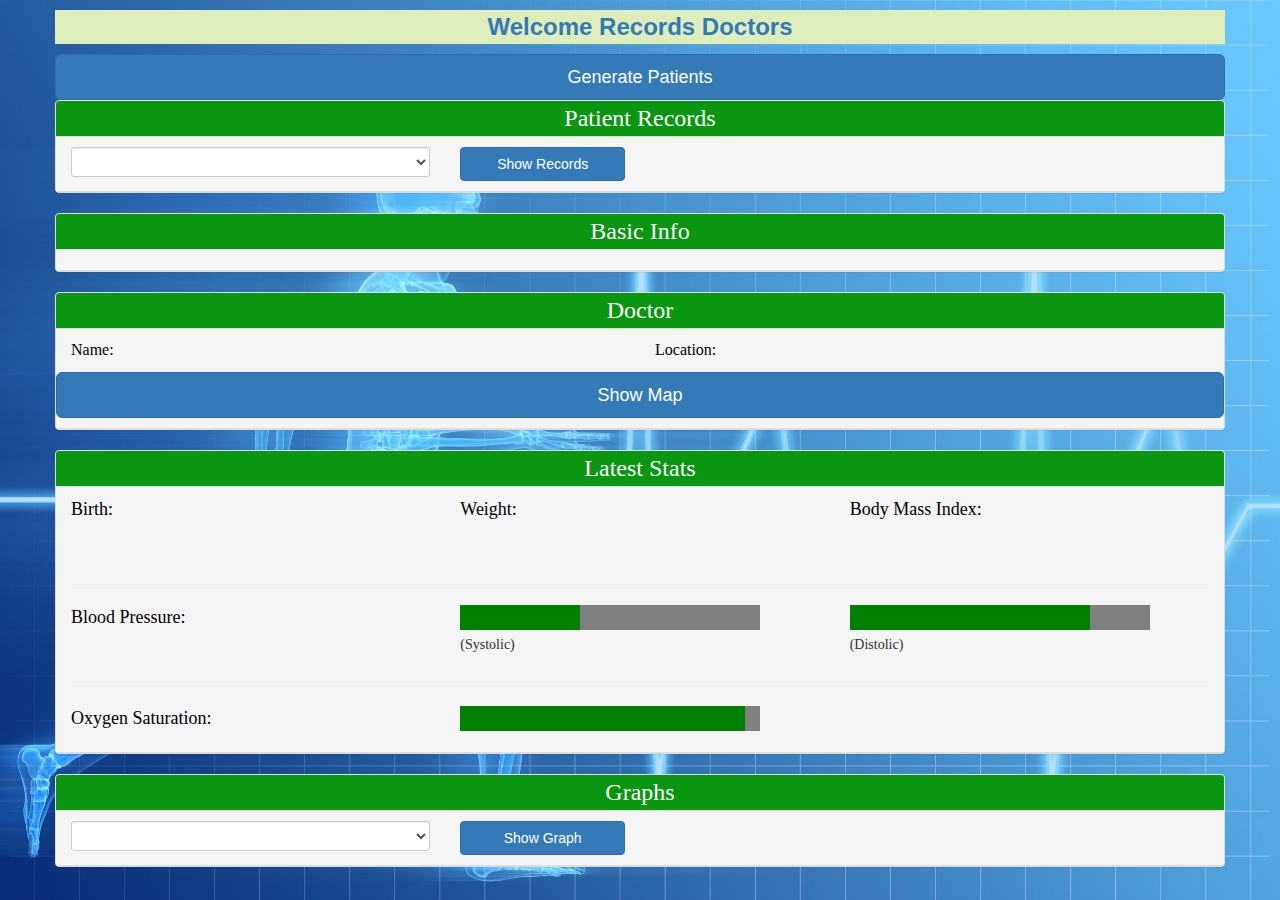
==== index.html @ b98ecace "Commit #119" ====
<!DOCTYPE html>
<html>
	<head>
		<meta http-equiv="Content-Type" content="text/html; charset=UTF-8"/>
		<title> EHR [63130192] </title>
		<link rel="Icon" href="pics/records.ico"/>
		<script src="http://ajax.googleapis.com/ajax/libs/jquery/2.1.0/jquery.min.js"></script>
		<link href="http://maxcdn.bootstrapcdn.com/bootstrap/3.3.1/css/bootstrap.min.css" rel="stylesheet">
		<script src="http://maxcdn.bootstrapcdn.com/bootstrap/3.3.1/js/bootstrap.min.js"></script>
		<script src="demo.js"></script>
		<link rel="StyleSheet" type="text/css" href="style.css" />
	</head>
	<body>

<!-- Patient - Container - Generate -->

		<div class="container">
			<div class="row" id="navbar">
				<div id="navigation"> 
				<ul> 
					<li><a href="welcome.html"> Welcome </a></li>
					<li><a href="index.html"> Records </a></li> 
					<li><a href="doctors.html"> Doctors </a></li> 
				</ul>   
				</div>
			</div>
			<div class="row">
				<center>
					<button type="button" class="btn btn-primary btn-lg btn-block" onclick="patients()"> Generate Patients </button>
				</center>
			</div>

<!-- Patient - Container - Patient Select -->

			<div class="row">
				<div class="panel panel-default">
					<div class="panel-heading", id="background_01">
						<div class="row">
							<p class="style_01"> Patient Records </p>
						</div>
					</div>
					<div class="panel-heading">
						<div class="row">
							<div class="col-lg-4 col-md-4 col-sm-4"><select class="form-control input-sm" id="Info"><option value=""></option></select></div>
							<div class="col-lg-2 col-md-2 col-sm-2">
								<button type="button" class="btn btn-primary btn-block" onclick="displayInfo()"> Show Records </button><span id="patients"></span>
							</div>
						</div>
					</div>
				</div>
			</div>
				
<!-- Patient - Container - Info -->
				
			<div class="row">
				<div class="panel panel-default">
					<div class="panel-heading", id="background_01">
						<div class="row">
							<p class="style_01"> Basic Info </p>
						</div>
					</div>
					<div class="panel-heading">
						<div class="col-lg-3 col-md-3 col-sm-3" id="patient"></div>
						<div class="col-lg-6 col-md-6 col-sm-6" id="data"></div>
						<div class="col-lg-3 col-md-3 col-sm-3" id="nurse"></div>
					</div>
				</div>
			</div>

<!-- Patient - Container - Doctors -->

			<div class="row">
				<div class="panel panel-default">
					<div class="panel-heading", id="background_01">
						<div class="row">
							<p class="style_01"> Doctor </p>
						</div>
					</div>
					<div class="panel-heading">
						<div class="row">
							<div class="col-lg-6 col-md-6 col-sm-6">
								<p class="style_02"> Name: </p>
								<p class="style_03" id="doc_name"></p>
							</div>
							<div class="col-lg-6 col-md-6 col-sm-6">
								<p class="style_02"> Location: </p>
								<p class="style_03" id="doc_loca"></p>
							</div>
						</div>
						<div class="row">
							<button type="button" class="btn btn-primary btn-lg btn-block" onclick=""> Show Map </button><span id="patients"></span>
						</div>
					</div>
				</div>
			</div>

<!-- Patient - Container - Stats -->

			<div class="row">
				<div class="panel panel-default">
					<div class="panel-heading", id="background_01">
						<div class="row">
							<p class="style_01"> Latest Stats </p>
						</div>
					</div>
					<div class="panel-heading">
						<div class="row">
							<div class="col-lg-12 col-md-12 col-sm-12">
								<div class="row" style="min-height: 67px;">
									<div class="col-lg-4 col-md-4 col-sm-4 bordered centered">
										<p class="style_03"> Birth: </p>
										<div class="value patient-age-years"></div>
									</div>
									<div class="col-lg-4 col-md-4 col-sm-4 bordered centered">
										<p class="style_03"> Weight: </p>
										<div class="value patient-weight"></div>
									</div>
									<div class="col-lg-4 col-md-4 col-sm-4 centered">
										<p class="style_03"> Body Mass Index: </p>
										<div class="value patient-bmi"></div>
									</div>
								</div>
							</div>
						</div>
						<hr>
						<div class="row">
							<div class="col-lg-12 col-md-12 col-sm-12">
								<div class="row">
									<div class="col-lg-4 col-md-4 col-sm-4 centered">
										<p class="style_03"> Blood Pressure: </p>
										<div class="value last-bp"></div>
									</div>
									<div class="col-lg-4 col-md-4 col-sm-4 centered">
										<div class="Progress">
											<progress id="progress" value="80" max="200"></progress>
										</div>
										<p class="style_05"> (Systolic) </p>
									</div>
									<div class="col-lg-4 col-md-4 col-sm-4 centered">
										<div class="Progress">
											<progress id="progress" value="160" max="200"></progress>
										 </div>
										<p class="style_05"> (Distolic) </p>
									</div>
								</div>
							</div>
						</div>
						<hr>
						<div class="row">
							<div class="col-lg-12 col-md-12 col-sm-12">
								<div class="row">
									<div class="col-md-4">
										<p class="style_03"> Oxygen Saturation: </p>
										<div class="value last-spo2"></div>
									</div>
									<div class="col-md-8">
										<div class="Progress">
											<progress id="progress" value="190" max="200"></progress>
										</div>
									</div>
								</div>
							</div>
						</div>
					</div>
				</div>
			</div>

<!-- Patient - Container - Graphs -->

			<div class="row">
				<div class="panel panel-default">
					<div class="panel-heading", id="background_01">
						<div class="row">
							<p class="style_01"> Graphs </p>
						</div>
					</div>
					<div class="panel-heading">
						<div class="row">
							<div class="col-lg-4 col-md-4 col-sm-4"><select class="form-control input-sm" id="graphs"><option value=""></option></select></div>
							<div class="col-lg-2 col-md-2 col-sm-2">
								<button type="button" class="btn btn-primary btn-block" onclick="displayGraphs()"> Show Graph </button><span id="graph-generator"></span>
							</div>
						</div>
					</div>
				</div>
			</div>
		</div>
	</body>
</html>
---- style.css ----
body {
    margin : 0;
    background : url(pics/background.png);
	background-attachment : fixed;
	background-size : 100%;
	background-repeat : no-repeat;
}

progress {
    background-color : #0000FF;
    border: 0 ;
    width : 300px;
    height : 25px;
    border-radius : 10px;
}

.style_01 {
	font-family : 'Cambria';
    font-size : 24px;
    color : #FFFFFF;
    text-align : center;
    margin-top : -10px;
}

.style_02 {
	font-family : 'Cambria';
    font-size : 16px;
    color : #000000;
}

.style_03 {
	font-family : 'Cambria';
    font-size : 18px;
    color : #000000;
}

.style_04 {
	font-family : 'Cambria';
    font-size : 20px;
    color : #000000;
}

.style_05 {
	font-family : 'Cambria';
    font-size : 14px;
    color : #2E2E2E;
}

#navbar {
    padding-top : 10px;
    padding-bottom : 10px;
}

#background_01 {
	height : 36px;
	background-color : #0A9611;
}

#patient {
	padding : 0;
	margin : 0;
}

#nurse {
	padding : 0;
	margin : 0;
}

#navigation {
    margin : 0;
    background : #DDEEBB;
    width : 100%;
    text-align : center;
}

#navigation ul {
    list-style : none;
    margin : 0;
    padding : 0;
    overflow: hidden;
}

#navigation ul li {
    padding : 0;
    display : inline;
}

#navigation ul a:link{
    margin : 0;
    text-decoration : none;
    font-weight : bold;
    font-size : 24px;
}

#navigation ul a:active{ 
   margin: 0;
   padding: .3em .4em .3em .4em;
   text-decoration: none;
   font-weight: bold;
   font-size: 26px;
   color: #227755;
}

#navigation ul a:hover{
    margin: 0;
    font-weight: bold;
    font-size: 24px;
    color: #F6F0CC;
    background-color: #227755;
}
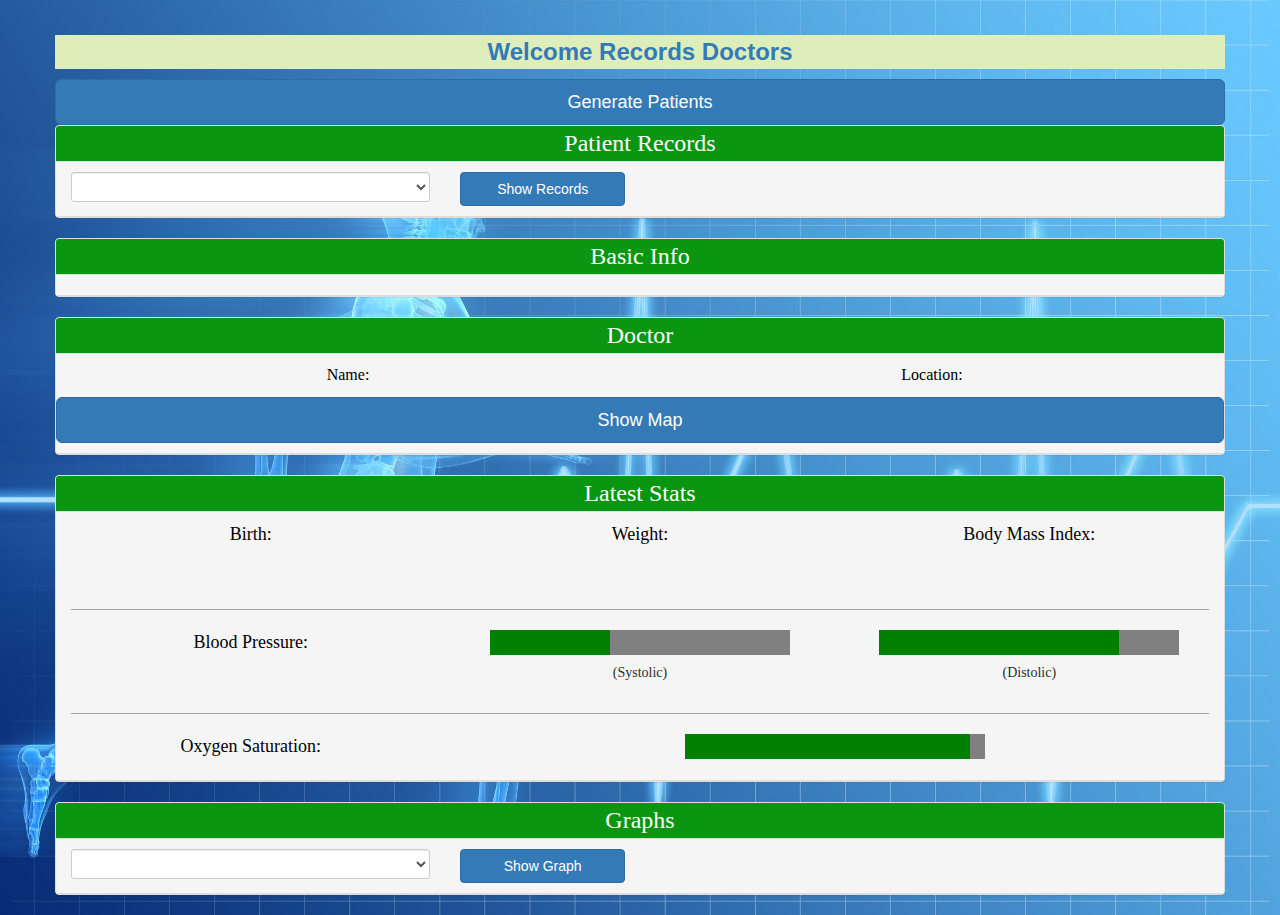
==== commit c50bbbe9: "Commit #129" ====
--- a/index.html
+++ b/index.html
@@ -14,7 +14,7 @@
 
 <!-- Patient - Container - Generate -->
 
-		<div class="container">
+		<div class="container" id="load">
 			<div class="row" id="navbar">
 				<div id="navigation"> 
 				<ul> 
--- a/style.css
+++ b/style.css
@@ -12,6 +12,11 @@
     width : 300px;
     height : 25px;
     border-radius : 10px;
+}
+
+hr {
+    background-color : #A4A4A4;
+    border-color : #A4A4A4;
 }
 
 .style_01 {
@@ -44,6 +49,43 @@
 	font-family : 'Cambria';
     font-size : 14px;
     color : #2E2E2E;
+}
+
+.style_06 {
+	font-family : 'Cambria';
+    font-size : 22px;
+    color : #000000;
+    text-align : center;
+}
+
+#load {
+    margin-top: 25px;
+    font-size: 21px;
+    text-align: center;
+    -webkit-animation: fadein 2s;
+    -moz-animation: fadein 2s;
+    -o-animation: fadein 2s;
+    animation: fadein 2s;
+}
+
+@keyframes fadein {
+    from { opacity: 0; }
+    to   { opacity: 1; }
+}
+
+@-moz-keyframes fadein {
+    from { opacity: 0; }
+    to   { opacity: 1; }
+}
+
+@-webkit-keyframes fadein {
+    from { opacity: 0; }
+    to   { opacity: 1; }
+}
+
+@-o-keyframes fadein {
+    from { opacity: 0; }
+    to   { opacity: 1; }
 }
 
 #navbar {
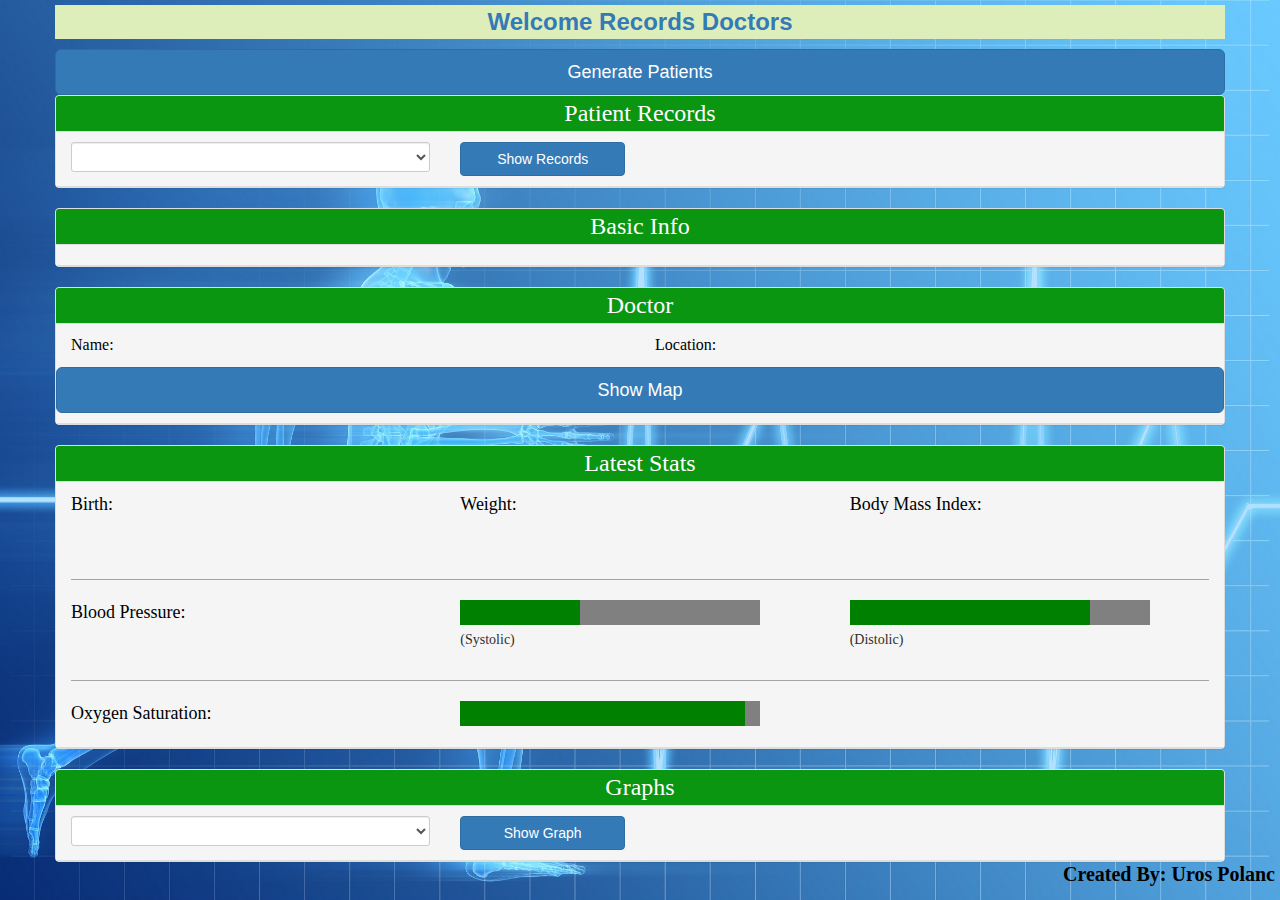
==== commit e507d0e3: "Commit #138" ====
--- a/index.html
+++ b/index.html
@@ -184,6 +184,11 @@
 					</div>
 				</div>
 			</div>
+			<div id="footer">
+				<div class="row">
+					<p class="style_07"> Created By: Uros Polanc </p>
+				</div>
+			</div>
 		</div>
 	</body>
 </html>
--- a/style.css
+++ b/style.css
@@ -58,14 +58,21 @@
     text-align : center;
 }
 
+.style_07 {
+	font-family : 'Cambria';
+    font-size : 20px;
+    font-weight : bold;
+    color : #000000;
+    text-align : right;
+    border : 1px;
+    border-color : #FFFFFF;
+}
+
 #load {
-    margin-top: 25px;
-    font-size: 21px;
-    text-align: center;
-    -webkit-animation: fadein 2s;
-    -moz-animation: fadein 2s;
-    -o-animation: fadein 2s;
-    animation: fadein 2s;
+    -webkit-animation: fadein 1s;
+    -moz-animation: fadein 1s;
+    -o-animation: fadein 1s;
+    animation: fadein 1s;
 }
 
 @keyframes fadein {
@@ -89,7 +96,7 @@
 }
 
 #navbar {
-    padding-top : 10px;
+    padding-top : 5px;
     padding-bottom : 10px;
 }
 
@@ -150,3 +157,11 @@
     color: #F6F0CC;
     background-color: #227755;
 }
+
+#footer {
+   position : absolute;
+   bottom : 20px;
+   right : 20px;
+   width : 100%;
+   height : 20px;
+}
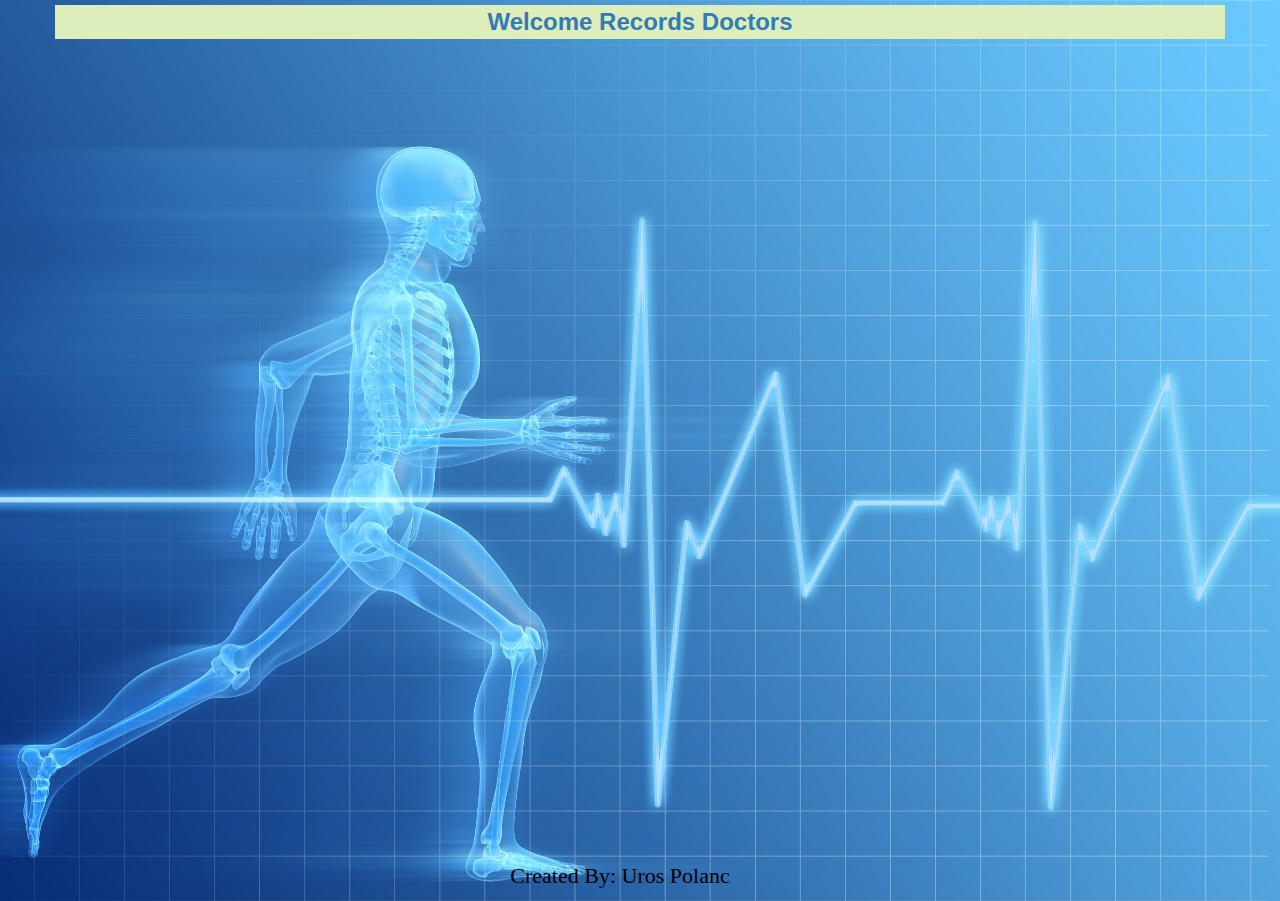
==== commit 3d792be4: "Commit #139" ====
--- a/index.html
+++ b/index.html
@@ -11,182 +11,19 @@
 		<link rel="StyleSheet" type="text/css" href="style.css" />
 	</head>
 	<body>
-
-<!-- Patient - Container - Generate -->
-
 		<div class="container" id="load">
 			<div class="row" id="navbar">
 				<div id="navigation"> 
 				<ul> 
-					<li><a href="welcome.html"> Welcome </a></li>
-					<li><a href="index.html"> Records </a></li> 
-					<li><a href="doctors.html"> Doctors </a></li> 
-				</ul>   
-				</div>
-			</div>
-			<div class="row">
-				<center>
-					<button type="button" class="btn btn-primary btn-lg btn-block" onclick="patients()"> Generate Patients </button>
-				</center>
-			</div>
-
-<!-- Patient - Container - Patient Select -->
-
-			<div class="row">
-				<div class="panel panel-default">
-					<div class="panel-heading", id="background_01">
-						<div class="row">
-							<p class="style_01"> Patient Records </p>
-						</div>
-					</div>
-					<div class="panel-heading">
-						<div class="row">
-							<div class="col-lg-4 col-md-4 col-sm-4"><select class="form-control input-sm" id="Info"><option value=""></option></select></div>
-							<div class="col-lg-2 col-md-2 col-sm-2">
-								<button type="button" class="btn btn-primary btn-block" onclick="displayInfo()"> Show Records </button><span id="patients"></span>
-							</div>
-						</div>
-					</div>
-				</div>
-			</div>
-				
-<!-- Patient - Container - Info -->
-				
-			<div class="row">
-				<div class="panel panel-default">
-					<div class="panel-heading", id="background_01">
-						<div class="row">
-							<p class="style_01"> Basic Info </p>
-						</div>
-					</div>
-					<div class="panel-heading">
-						<div class="col-lg-3 col-md-3 col-sm-3" id="patient"></div>
-						<div class="col-lg-6 col-md-6 col-sm-6" id="data"></div>
-						<div class="col-lg-3 col-md-3 col-sm-3" id="nurse"></div>
-					</div>
-				</div>
-			</div>
-
-<!-- Patient - Container - Doctors -->
-
-			<div class="row">
-				<div class="panel panel-default">
-					<div class="panel-heading", id="background_01">
-						<div class="row">
-							<p class="style_01"> Doctor </p>
-						</div>
-					</div>
-					<div class="panel-heading">
-						<div class="row">
-							<div class="col-lg-6 col-md-6 col-sm-6">
-								<p class="style_02"> Name: </p>
-								<p class="style_03" id="doc_name"></p>
-							</div>
-							<div class="col-lg-6 col-md-6 col-sm-6">
-								<p class="style_02"> Location: </p>
-								<p class="style_03" id="doc_loca"></p>
-							</div>
-						</div>
-						<div class="row">
-							<button type="button" class="btn btn-primary btn-lg btn-block" onclick=""> Show Map </button><span id="patients"></span>
-						</div>
-					</div>
-				</div>
-			</div>
-
-<!-- Patient - Container - Stats -->
-
-			<div class="row">
-				<div class="panel panel-default">
-					<div class="panel-heading", id="background_01">
-						<div class="row">
-							<p class="style_01"> Latest Stats </p>
-						</div>
-					</div>
-					<div class="panel-heading">
-						<div class="row">
-							<div class="col-lg-12 col-md-12 col-sm-12">
-								<div class="row" style="min-height: 67px;">
-									<div class="col-lg-4 col-md-4 col-sm-4 bordered centered">
-										<p class="style_03"> Birth: </p>
-										<div class="value patient-age-years"></div>
-									</div>
-									<div class="col-lg-4 col-md-4 col-sm-4 bordered centered">
-										<p class="style_03"> Weight: </p>
-										<div class="value patient-weight"></div>
-									</div>
-									<div class="col-lg-4 col-md-4 col-sm-4 centered">
-										<p class="style_03"> Body Mass Index: </p>
-										<div class="value patient-bmi"></div>
-									</div>
-								</div>
-							</div>
-						</div>
-						<hr>
-						<div class="row">
-							<div class="col-lg-12 col-md-12 col-sm-12">
-								<div class="row">
-									<div class="col-lg-4 col-md-4 col-sm-4 centered">
-										<p class="style_03"> Blood Pressure: </p>
-										<div class="value last-bp"></div>
-									</div>
-									<div class="col-lg-4 col-md-4 col-sm-4 centered">
-										<div class="Progress">
-											<progress id="progress" value="80" max="200"></progress>
-										</div>
-										<p class="style_05"> (Systolic) </p>
-									</div>
-									<div class="col-lg-4 col-md-4 col-sm-4 centered">
-										<div class="Progress">
-											<progress id="progress" value="160" max="200"></progress>
-										 </div>
-										<p class="style_05"> (Distolic) </p>
-									</div>
-								</div>
-							</div>
-						</div>
-						<hr>
-						<div class="row">
-							<div class="col-lg-12 col-md-12 col-sm-12">
-								<div class="row">
-									<div class="col-md-4">
-										<p class="style_03"> Oxygen Saturation: </p>
-										<div class="value last-spo2"></div>
-									</div>
-									<div class="col-md-8">
-										<div class="Progress">
-											<progress id="progress" value="190" max="200"></progress>
-										</div>
-									</div>
-								</div>
-							</div>
-						</div>
-					</div>
-				</div>
-			</div>
-
-<!-- Patient - Container - Graphs -->
-
-			<div class="row">
-				<div class="panel panel-default">
-					<div class="panel-heading", id="background_01">
-						<div class="row">
-							<p class="style_01"> Graphs </p>
-						</div>
-					</div>
-					<div class="panel-heading">
-						<div class="row">
-							<div class="col-lg-4 col-md-4 col-sm-4"><select class="form-control input-sm" id="graphs"><option value=""></option></select></div>
-							<div class="col-lg-2 col-md-2 col-sm-2">
-								<button type="button" class="btn btn-primary btn-block" onclick="displayGraphs()"> Show Graph </button><span id="graph-generator"></span>
-							</div>
-						</div>
-					</div>
+					<li><a href="index.html"> Welcome </a></li>
+					<li><a href="reocrds.html"> Records </a></li>
+					<li><a href="doctors.html"> Doctors </a></li>
+				</ul>
 				</div>
 			</div>
 			<div id="footer">
 				<div class="row">
-					<p class="style_07"> Created By: Uros Polanc </p>
+					<p class="style_06"> Created By: Uros Polanc </p>
 				</div>
 			</div>
 		</div>
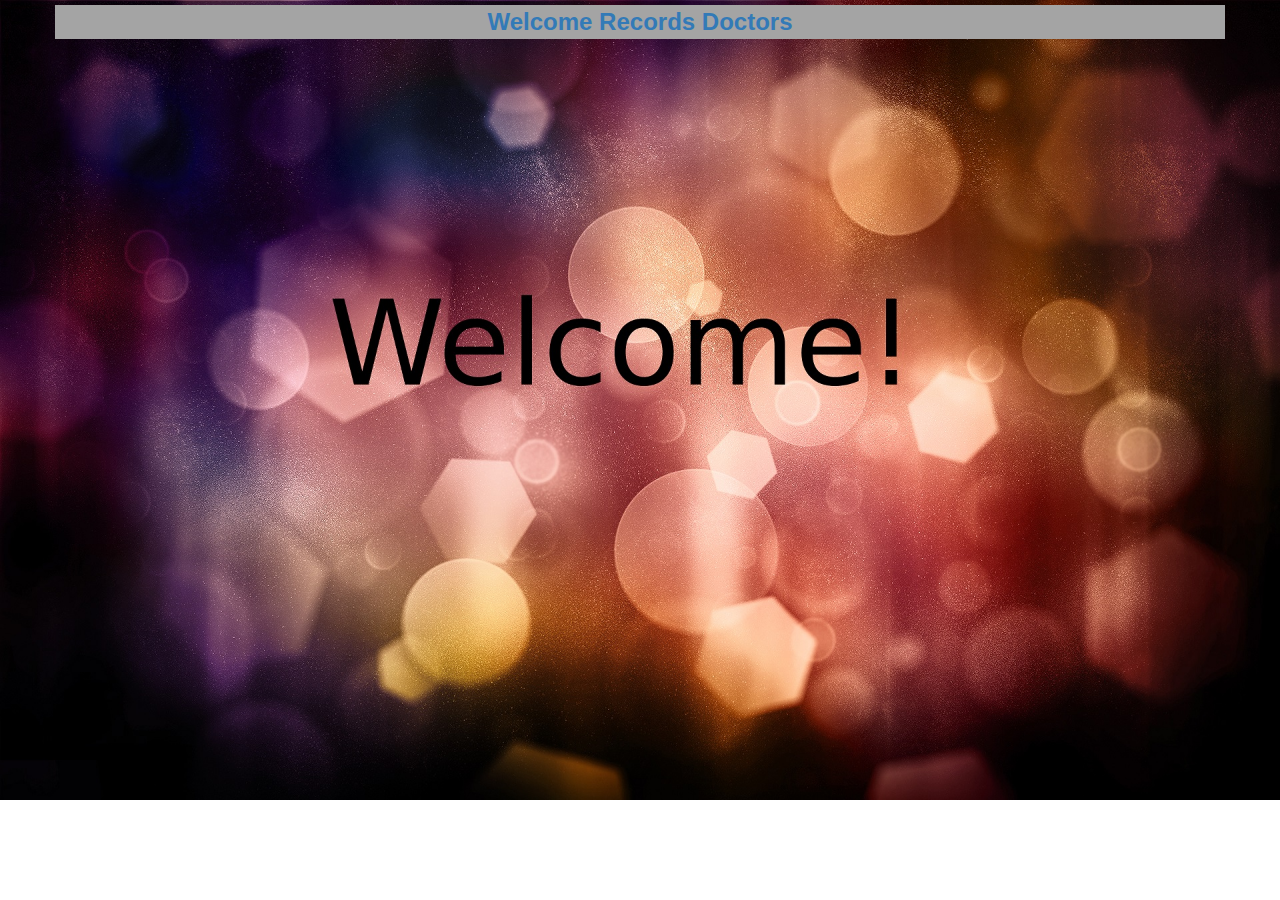
==== commit a1cc7aeb: "Commit #144" ====
--- a/index.html
+++ b/index.html
@@ -7,7 +7,7 @@
 		<script src="http://ajax.googleapis.com/ajax/libs/jquery/2.1.0/jquery.min.js"></script>
 		<link href="http://maxcdn.bootstrapcdn.com/bootstrap/3.3.1/css/bootstrap.min.css" rel="stylesheet">
 		<script src="http://maxcdn.bootstrapcdn.com/bootstrap/3.3.1/js/bootstrap.min.js"></script>
-		<script src="demo.js"></script>
+		<script src="app.js"></script>
 		<link rel="StyleSheet" type="text/css" href="style.css" />
 	</head>
 	<body>
@@ -16,7 +16,7 @@
 				<div id="navigation"> 
 				<ul> 
 					<li><a href="index.html"> Welcome </a></li>
-					<li><a href="reocrds.html"> Records </a></li>
+					<li><a href="records.html"> Records </a></li>
 					<li><a href="doctors.html"> Doctors </a></li>
 				</ul>
 				</div>
--- a/style.css
+++ b/style.css
@@ -1,22 +1,9 @@
 body {
     margin : 0;
-    background : url(pics/background.png);
+    background : url(pics/welcome.jpg);
 	background-attachment : fixed;
 	background-size : 100%;
 	background-repeat : no-repeat;
-}
-
-progress {
-    background-color : #0000FF;
-    border: 0 ;
-    width : 300px;
-    height : 25px;
-    border-radius : 10px;
-}
-
-hr {
-    background-color : #A4A4A4;
-    border-color : #A4A4A4;
 }
 
 .style_01 {
@@ -53,19 +40,12 @@
 
 .style_06 {
 	font-family : 'Cambria';
-    font-size : 22px;
-    color : #000000;
-    text-align : center;
-}
-
-.style_07 {
-	font-family : 'Cambria';
     font-size : 20px;
     font-weight : bold;
-    color : #000000;
+    color : #FFFFFF;
     text-align : right;
     border : 1px;
-    border-color : #FFFFFF;
+    border-color : #000000;
 }
 
 #load {
@@ -103,21 +83,13 @@
 #background_01 {
 	height : 36px;
 	background-color : #0A9611;
-}
-
-#patient {
-	padding : 0;
-	margin : 0;
-}
-
-#nurse {
-	padding : 0;
-	margin : 0;
+	border-width : 1px;
+    border-color : #000000;
 }
 
 #navigation {
     margin : 0;
-    background : #DDEEBB;
+    background : #A4A4A4;
     width : 100%;
     text-align : center;
 }
@@ -147,7 +119,7 @@
    text-decoration: none;
    font-weight: bold;
    font-size: 26px;
-   color: #227755;
+   color: #0900FF;
 }
 
 #navigation ul a:hover{
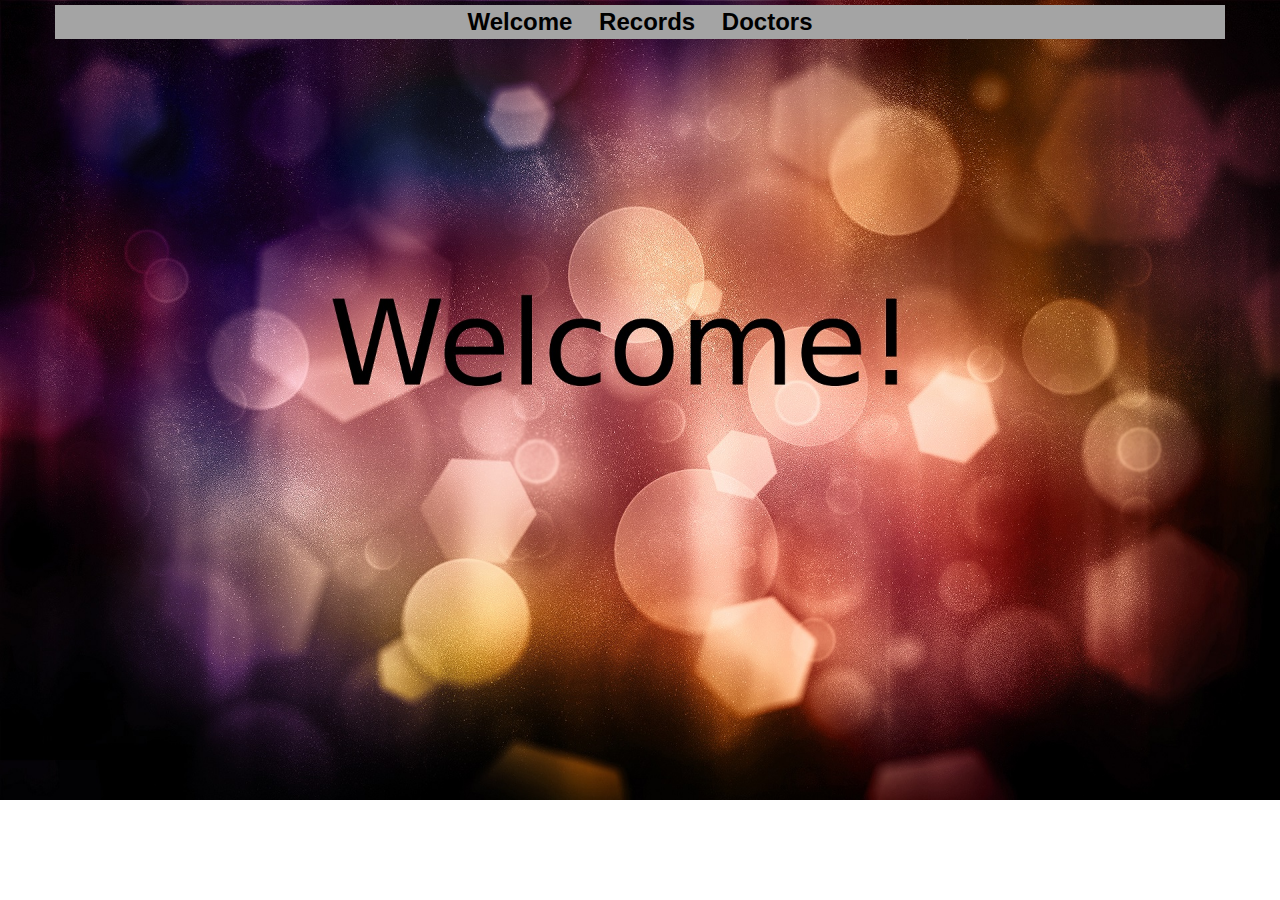
==== commit 50523f38: "Commit #211" ====
--- a/index.html
+++ b/index.html
@@ -1,5 +1,5 @@
 <!DOCTYPE html>
-<html>
+<html id="load">
 	<head>
 		<meta http-equiv="Content-Type" content="text/html; charset=UTF-8"/>
 		<title> EHR [63130192] </title>
@@ -11,7 +11,7 @@
 		<link rel="StyleSheet" type="text/css" href="style.css" />
 	</head>
 	<body>
-		<div class="container" id="load">
+		<div class="container">
 			<div class="row" id="navbar">
 				<div id="navigation"> 
 				<ul> 
--- a/style.css
+++ b/style.css
@@ -75,16 +75,16 @@
     to   { opacity: 1; }
 }
 
-#navbar {
-    padding-top : 5px;
-    padding-bottom : 10px;
-}
-
 #background_01 {
 	height : 36px;
 	background-color : #0A9611;
 	border-width : 1px;
     border-color : #000000;
+}
+
+#navbar {
+    padding-top : 5px;
+    padding-bottom : 10px;
 }
 
 #navigation {
@@ -98,7 +98,7 @@
     list-style : none;
     margin : 0;
     padding : 0;
-    overflow: hidden;
+    overflow : hidden;
 }
 
 #navigation ul li {
@@ -108,32 +108,28 @@
 
 #navigation ul a:link{
     margin : 0;
+    padding-left : 10px;
+    padding-right : 10px;
     text-decoration : none;
     font-weight : bold;
     font-size : 24px;
-}
-
-#navigation ul a:active{ 
-   margin: 0;
-   padding: .3em .4em .3em .4em;
-   text-decoration: none;
-   font-weight: bold;
-   font-size: 26px;
-   color: #0900FF;
+    color : #000000;
 }
 
 #navigation ul a:hover{
-    margin: 0;
-    font-weight: bold;
-    font-size: 24px;
-    color: #F6F0CC;
-    background-color: #227755;
+    margin : 0;
+    padding-bottom : 3em;
+    padding-top : 3em;
+    font-weight : bold;
+    font-size : 24px;
+    color : #FFFFFF;
+    background-color : #000000;
 }
 
 #footer {
-   position : absolute;
-   bottom : 20px;
-   right : 20px;
-   width : 100%;
-   height : 20px;
+    position : fixed;
+    bottom : 20px;
+    right : 20px;
+    width : 100%;
+    height : 20px;
 }
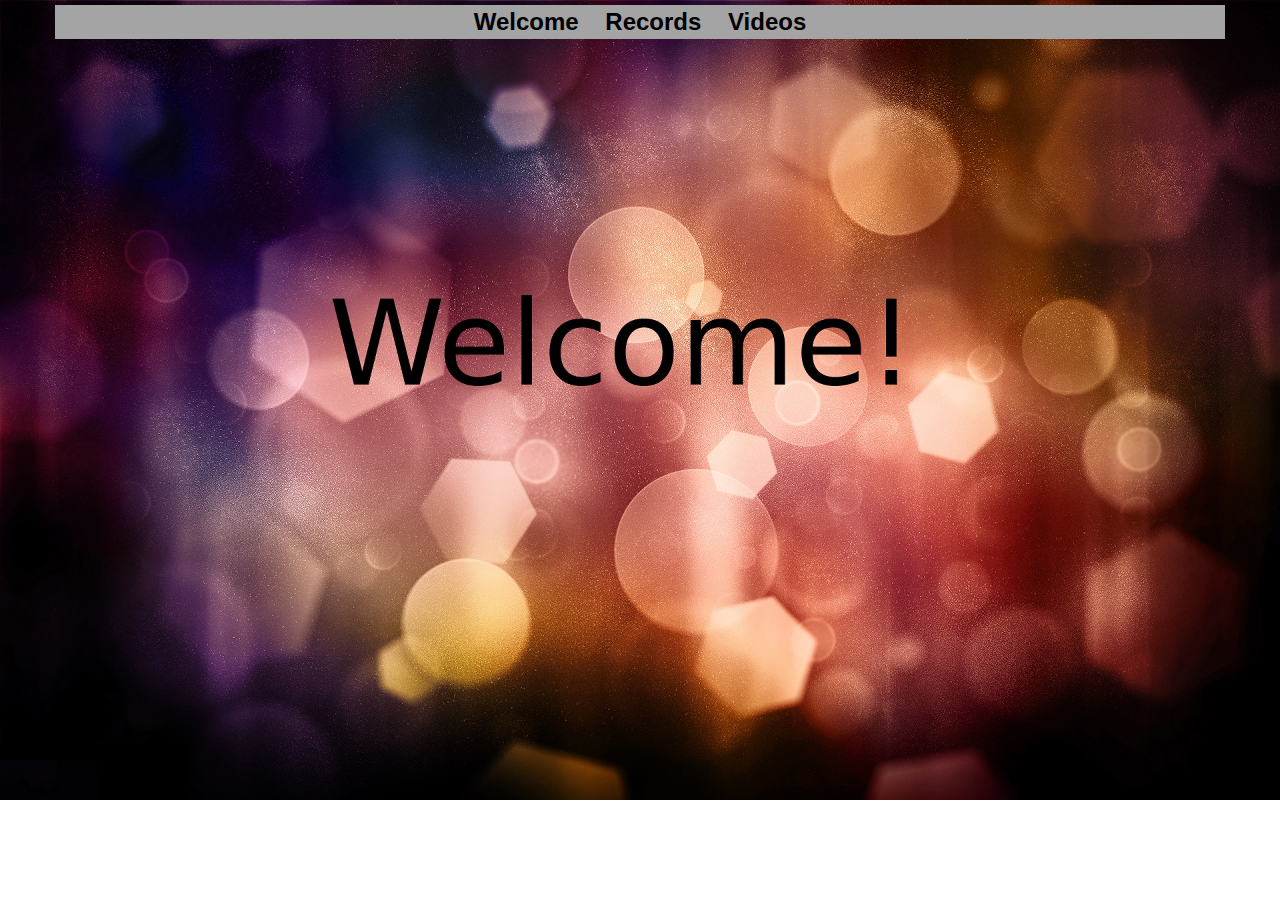
==== commit 5c7d5402: "Commit #280" ====
--- a/index.html
+++ b/index.html
@@ -17,7 +17,7 @@
 				<ul> 
 					<li><a href="index.html"> Welcome </a></li>
 					<li><a href="records.html"> Records </a></li>
-					<li><a href="doctors.html"> Doctors </a></li>
+					<li><a href="videos.html"> Videos </a></li>
 				</ul>
 				</div>
 			</div>
